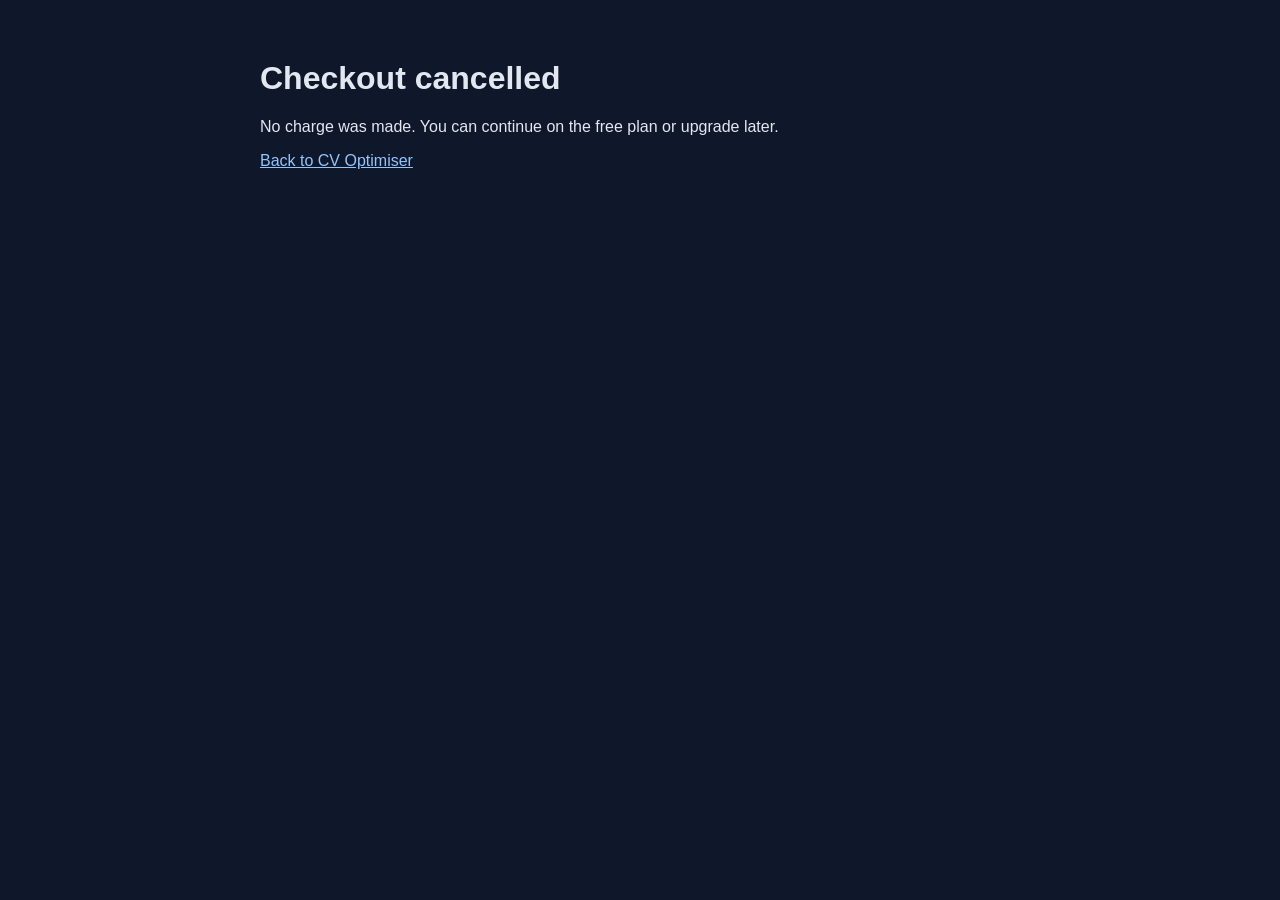
==== static/cancel.html @ 9f0972a2 "V2 working - full flow complete" ====
<!doctype html>
<html lang="en">
<head>
  <meta charset="utf-8">
  <meta name="viewport" content="width=device-width,initial-scale=1">
  <title>Checkout cancelled</title>
  <style>
    body{font-family:Arial,sans-serif;max-width:760px;margin:60px auto;padding:0 20px;background:#0f172a;color:#e2e8f0}
    a{color:#93c5fd}
  </style>
</head>
<body>
  <h1>Checkout cancelled</h1>
  <p>No charge was made. You can continue on the free plan or upgrade later.</p>
  <p><a href="/">Back to CV Optimiser</a></p>
</body>
</html>
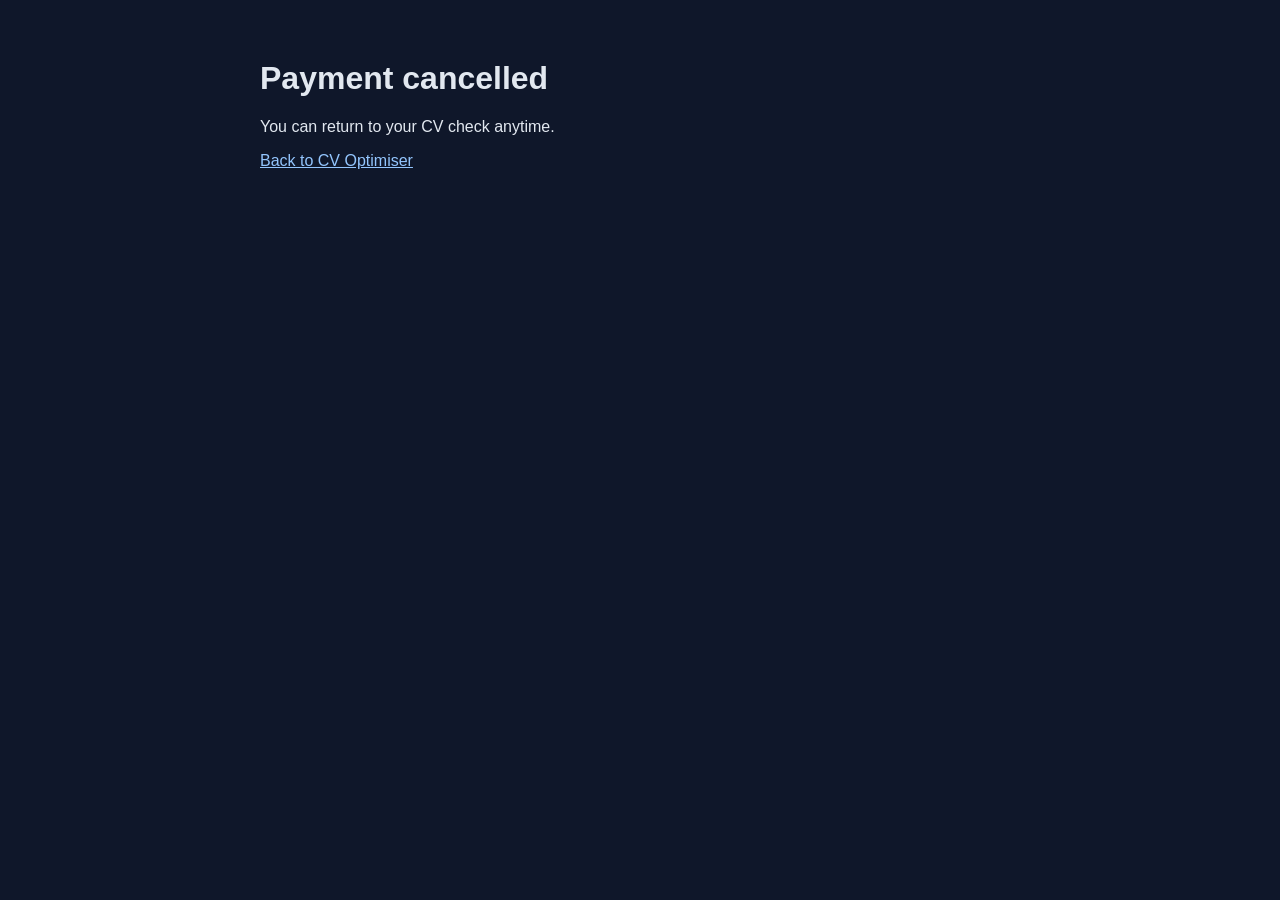
==== commit 7221402b: "integrate stripe checkout for one-time and pro monthly" ====
--- a/static/cancel.html
+++ b/static/cancel.html
@@ -3,15 +3,15 @@
 <head>
   <meta charset="utf-8">
   <meta name="viewport" content="width=device-width,initial-scale=1">
-  <title>Checkout cancelled</title>
+  <title>Payment cancelled</title>
   <style>
     body{font-family:Arial,sans-serif;max-width:760px;margin:60px auto;padding:0 20px;background:#0f172a;color:#e2e8f0}
     a{color:#93c5fd}
   </style>
 </head>
 <body>
-  <h1>Checkout cancelled</h1>
-  <p>No charge was made. You can continue on the free plan or upgrade later.</p>
+  <h1>Payment cancelled</h1>
+  <p>You can return to your CV check anytime.</p>
   <p><a href="/">Back to CV Optimiser</a></p>
 </body>
 </html>
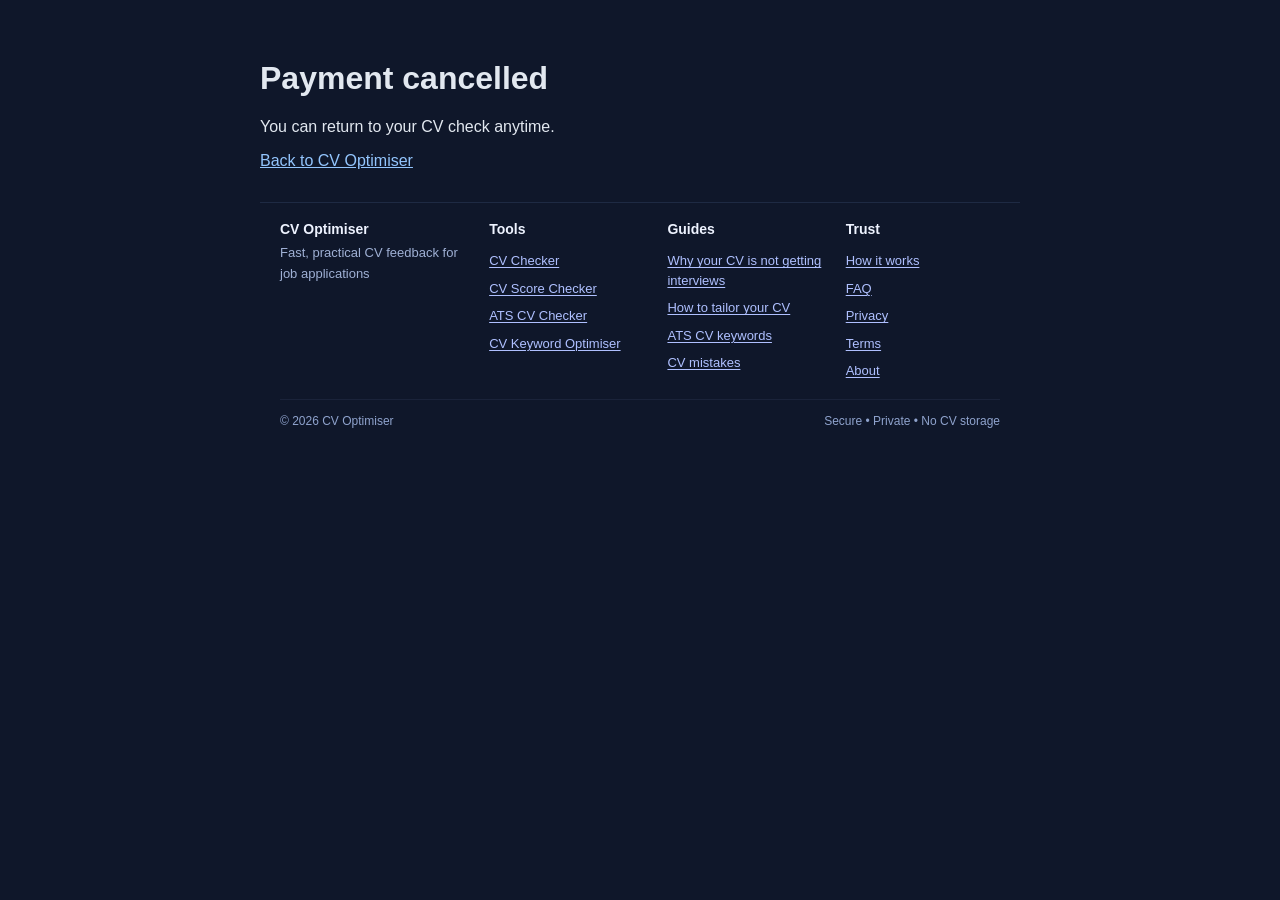
==== commit 4a03b269: "fix global footer consistency across all pages" ====
--- a/static/cancel.html
+++ b/static/cancel.html
@@ -4,6 +4,7 @@
   <meta charset="utf-8">
   <meta name="viewport" content="width=device-width,initial-scale=1">
   <title>Payment cancelled</title>
+  <link rel="stylesheet" href="/static/global-footer.css">
   <style>
     body{font-family:Arial,sans-serif;max-width:760px;margin:60px auto;padding:0 20px;background:#0f172a;color:#e2e8f0}
     a{color:#93c5fd}
@@ -13,5 +14,7 @@
   <h1>Payment cancelled</h1>
   <p>You can return to your CV check anytime.</p>
   <p><a href="/">Back to CV Optimiser</a></p>
+  <div id="siteFooter"></div>
+  <script src="/static/global-footer.js" defer></script>
 </body>
 </html>
--- a/static/global-footer.css
+++ b/static/global-footer.css
@@ -0,0 +1,75 @@
+/* GLOBAL FOOTER — used by every page */
+#siteFooter {
+  margin-top: 32px;
+}
+
+.site-footer {
+  max-width: 1100px;
+  margin: 0 auto;
+  padding: 18px 20px 0;
+  border-top: 1px solid rgba(80, 103, 146, 0.24);
+  box-sizing: border-box;
+}
+
+.site-footer-grid {
+  display: grid;
+  grid-template-columns: minmax(0, 1.2fr) minmax(0, 1fr) minmax(0, 1fr) minmax(0, 1fr);
+  gap: 24px;
+  align-items: start;
+}
+
+.site-footer-title {
+  color: #EEF3FF;
+  font-size: 14px;
+  font-weight: 700;
+  margin-bottom: 6px;
+}
+
+.site-footer-brand p {
+  margin: 0;
+  color: #9FB0D4;
+  font-size: 13px;
+  line-height: 1.6;
+}
+
+.site-footer-links-group {
+  display: grid;
+  gap: 8px;
+}
+
+.site-footer a {
+  color: #AFC0FF;
+  text-decoration: underline;
+  text-underline-offset: 2px;
+  font-size: 13px;
+  line-height: 1.5;
+}
+
+.site-footer a:hover {
+  color: #FFFFFF;
+}
+
+.site-footer-bottom {
+  margin-top: 18px;
+  padding-top: 14px;
+  padding-bottom: 22px;
+  border-top: 1px solid rgba(80, 103, 146, 0.16);
+  display: flex;
+  justify-content: space-between;
+  gap: 12px;
+  flex-wrap: wrap;
+  color: #8FA3CD;
+  font-size: 12px;
+}
+
+@media (max-width: 900px) {
+  .site-footer-grid {
+    grid-template-columns: 1fr;
+    gap: 16px;
+  }
+
+  .site-footer {
+    padding-top: 18px;
+    padding-bottom: 0;
+  }
+}
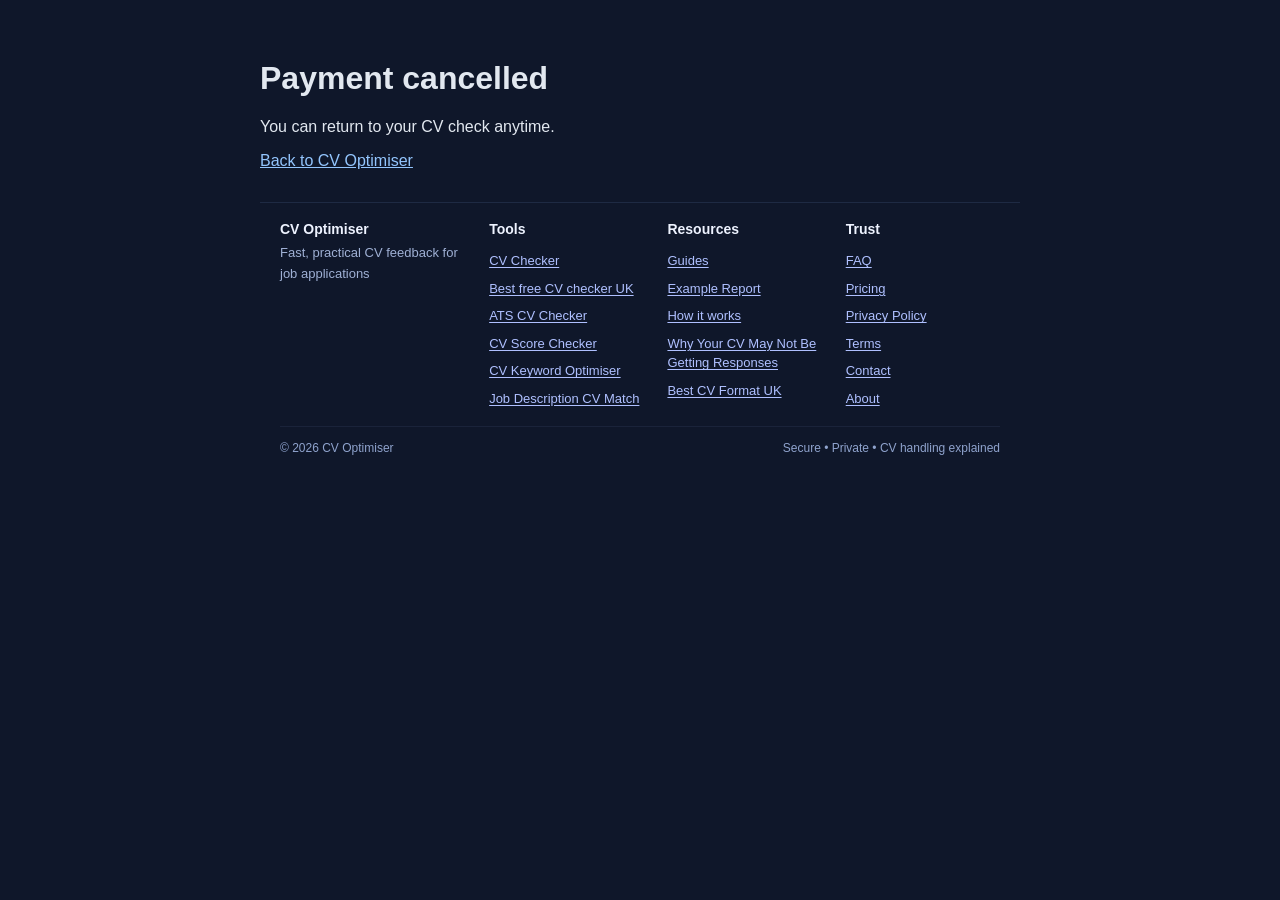
==== commit 42d57501: "Add GA4 tag to static CV Optimiser pages" ====
--- a/static/cancel.html
+++ b/static/cancel.html
@@ -5,12 +5,21 @@
   <meta name="viewport" content="width=device-width,initial-scale=1">
   <title>Payment cancelled</title>
   <link rel="stylesheet" href="/static/global-footer.css">
+  <!-- Google tag (gtag.js) -->
+  <script async src="https://www.googletagmanager.com/gtag/js?id=G-JKMYVYF743"></script>
+  <script>
+    window.dataLayer = window.dataLayer || [];
+    function gtag(){dataLayer.push(arguments);}
+    gtag('js', new Date());
+
+    gtag('config', 'G-JKMYVYF743');
+  </script>
   <style>
     body{font-family:Arial,sans-serif;max-width:760px;margin:60px auto;padding:0 20px;background:#0f172a;color:#e2e8f0}
     a{color:#93c5fd}
   </style>
 </head>
-<body>
+<body data-auth-state="loading">
   <h1>Payment cancelled</h1>
   <p>You can return to your CV check anytime.</p>
   <p><a href="/">Back to CV Optimiser</a></p>
